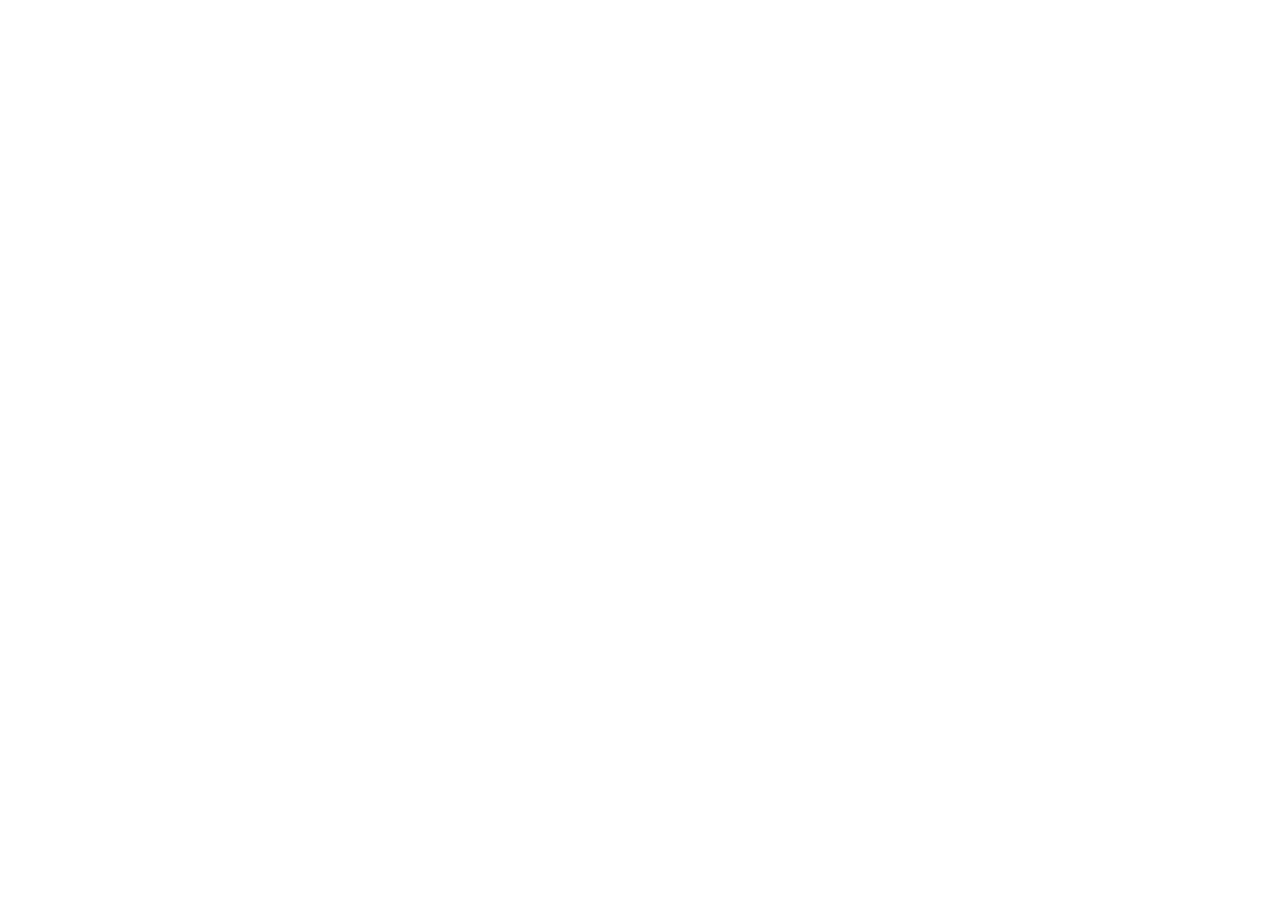
==== index.html @ 06c09bbf "Initial commit" ====
<!DOCTYPE html>
<html lang="en">
  <head>
    <meta charset="UTF-8" />
    <meta name="viewport" content="width=device-width, initial-scale=1.0" />
    <!-- TODO: Update '<title>'. -->
    <title>Document</title>
  </head>
  <body>
    <!-- 'Connect' JS to this HTML file. -->
    <script src="./scripts.js"></script>
  </body>
</html>
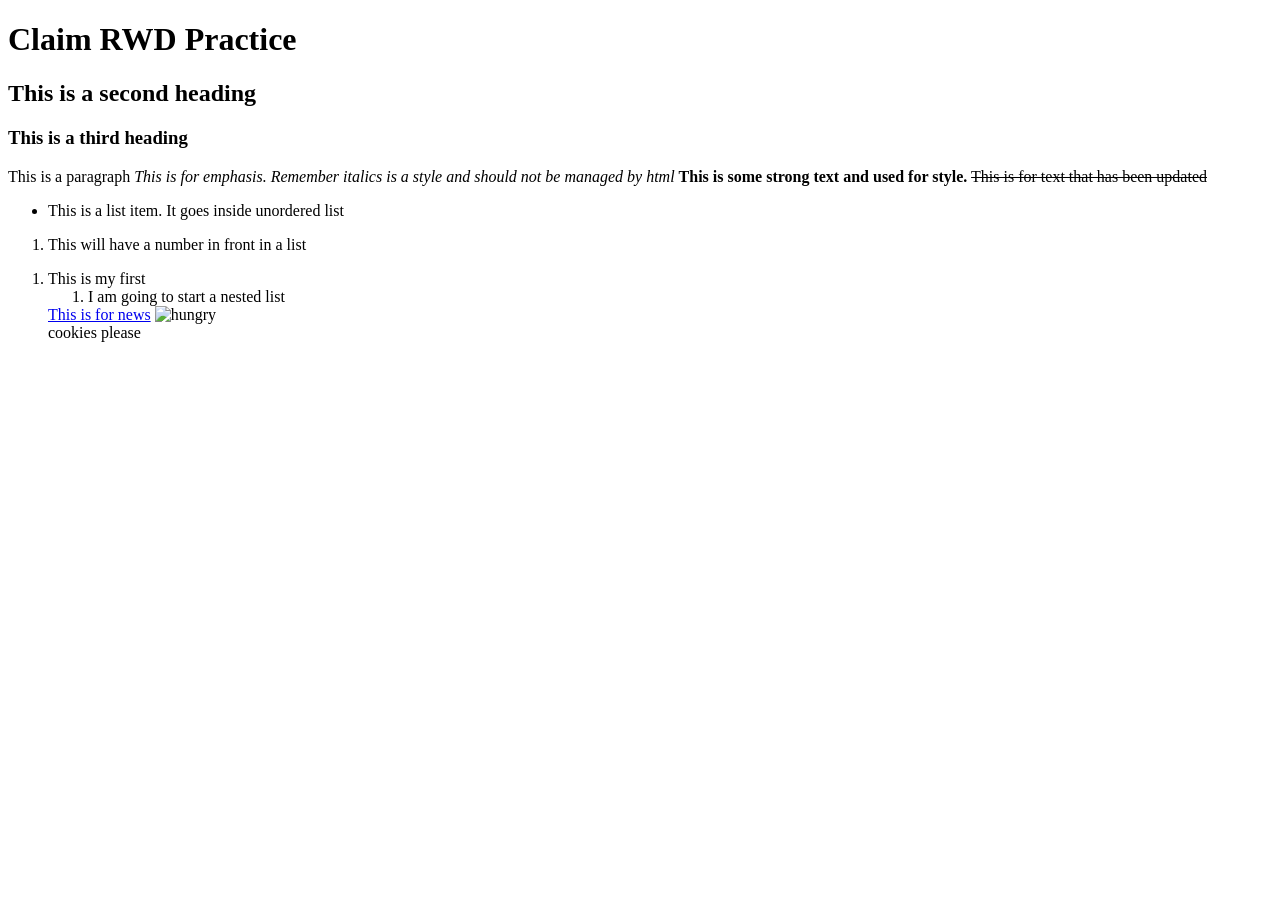
==== commit c4f3a23b: "Correct commit for html example" ====
--- a/index.html
+++ b/index.html
@@ -4,9 +4,34 @@
     <meta charset="UTF-8" />
     <meta name="viewport" content="width=device-width, initial-scale=1.0" />
     <!-- TODO: Update '<title>'. -->
-    <title>Document</title>
+    <title>Claim RWD Practice</title>
   </head>
   <body>
+   <header>
+    <h1>Claim RWD Practice</h1>
+    <h2>This is a second heading</h2>
+    <h3>This is a third heading</h3>
+   </header>
+    <p2>This is a paragraph</p2>
+    <em>This is for emphasis. Remember italics is a style and should not be managed by html</em>
+<strong>This is some strong text and used for style.</strong>
+<!-- Em and strong tags are in line by default. This is a style thing. -->
+<strike>This is for text that has been updated</strike>
+<ul>
+  <li>This is a list item. It goes inside unordered list</li>
+</ul>
+<ol>
+  <li>This will have a number in front in a list</li>
+</ol>
+<ol>
+  <li>This is my first </li>
+  <ol>
+    <li>I am going to start a nested list</li>
+  </ol>
+<a href="www.cnn.com">This is for news</a>
+<img src="https://tse4.mm.bing.net/th?id=OIP.3bbFpZ8KqbMf9B8xYyJpKQHaHw&pid=Api&P=0&w=300&h=300" alt= "hungry">
+<figcaption>cookies please</figcaption>
+</ol>
     <!-- 'Connect' JS to this HTML file. -->
     <script src="./scripts.js"></script>
   </body>
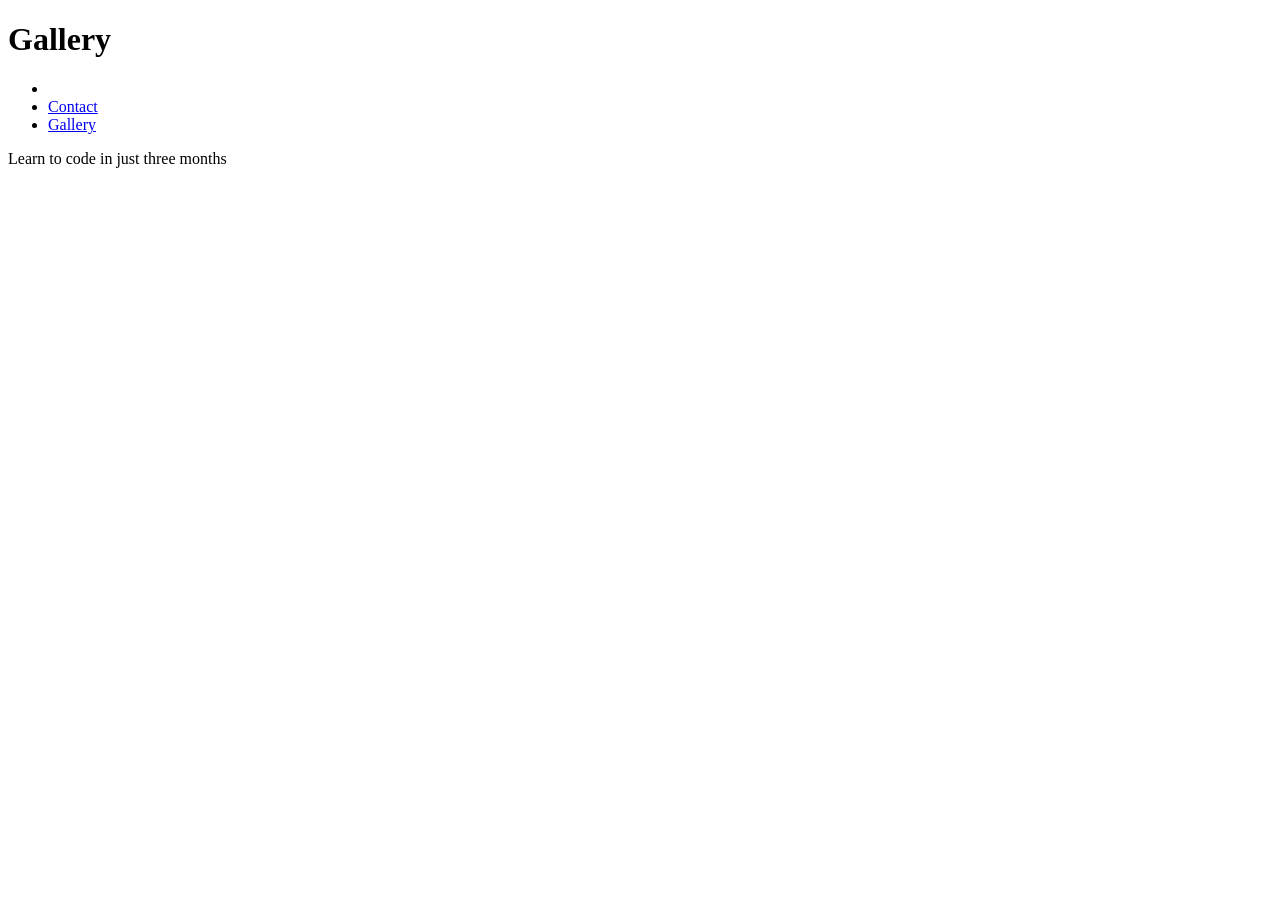
==== commit 3ec586ac: "Add nav tag" ====
--- a/index.html
+++ b/index.html
@@ -1,38 +1,26 @@
 <!DOCTYPE html>
 <html lang="en">
-  <head>
-    <meta charset="UTF-8" />
-    <meta name="viewport" content="width=device-width, initial-scale=1.0" />
-    <!-- TODO: Update '<title>'. -->
-    <title>Claim RWD Practice</title>
-  </head>
-  <body>
-   <header>
-    <h1>Claim RWD Practice</h1>
-    <h2>This is a second heading</h2>
-    <h3>This is a third heading</h3>
-   </header>
-    <p2>This is a paragraph</p2>
-    <em>This is for emphasis. Remember italics is a style and should not be managed by html</em>
-<strong>This is some strong text and used for style.</strong>
-<!-- Em and strong tags are in line by default. This is a style thing. -->
-<strike>This is for text that has been updated</strike>
-<ul>
-  <li>This is a list item. It goes inside unordered list</li>
-</ul>
-<ol>
-  <li>This will have a number in front in a list</li>
-</ol>
-<ol>
-  <li>This is my first </li>
-  <ol>
-    <li>I am going to start a nested list</li>
-  </ol>
-<a href="www.cnn.com">This is for news</a>
-<img src="https://tse4.mm.bing.net/th?id=OIP.3bbFpZ8KqbMf9B8xYyJpKQHaHw&pid=Api&P=0&w=300&h=300" alt= "hungry">
-<figcaption>cookies please</figcaption>
-</ol>
-    <!-- 'Connect' JS to this HTML file. -->
-    <script src="./scripts.js"></script>
-  </body>
+<head>
+  <meta charset="UTF-8">
+  <meta name="viewport" content="width=device-width, initial-scale=1.0">
+  <title>Gallery</title>
+</head>
+<body>
+  <header>
+    <h1>Gallery</h1>
+  </header>
+
+  <nav>
+    <ul>
+      <li><a href="#"/a></li>
+      <li><a href="./content.html">Contact</a></li>
+      <li><a href="./gallery.html">Gallery</a></li>
+    </ul>
+  </nav>
+
+  <main><p>Learn to code in just three months</p>
+  <a href="Apply Now" </a>
+  </main>
+
+</body>
 </html>
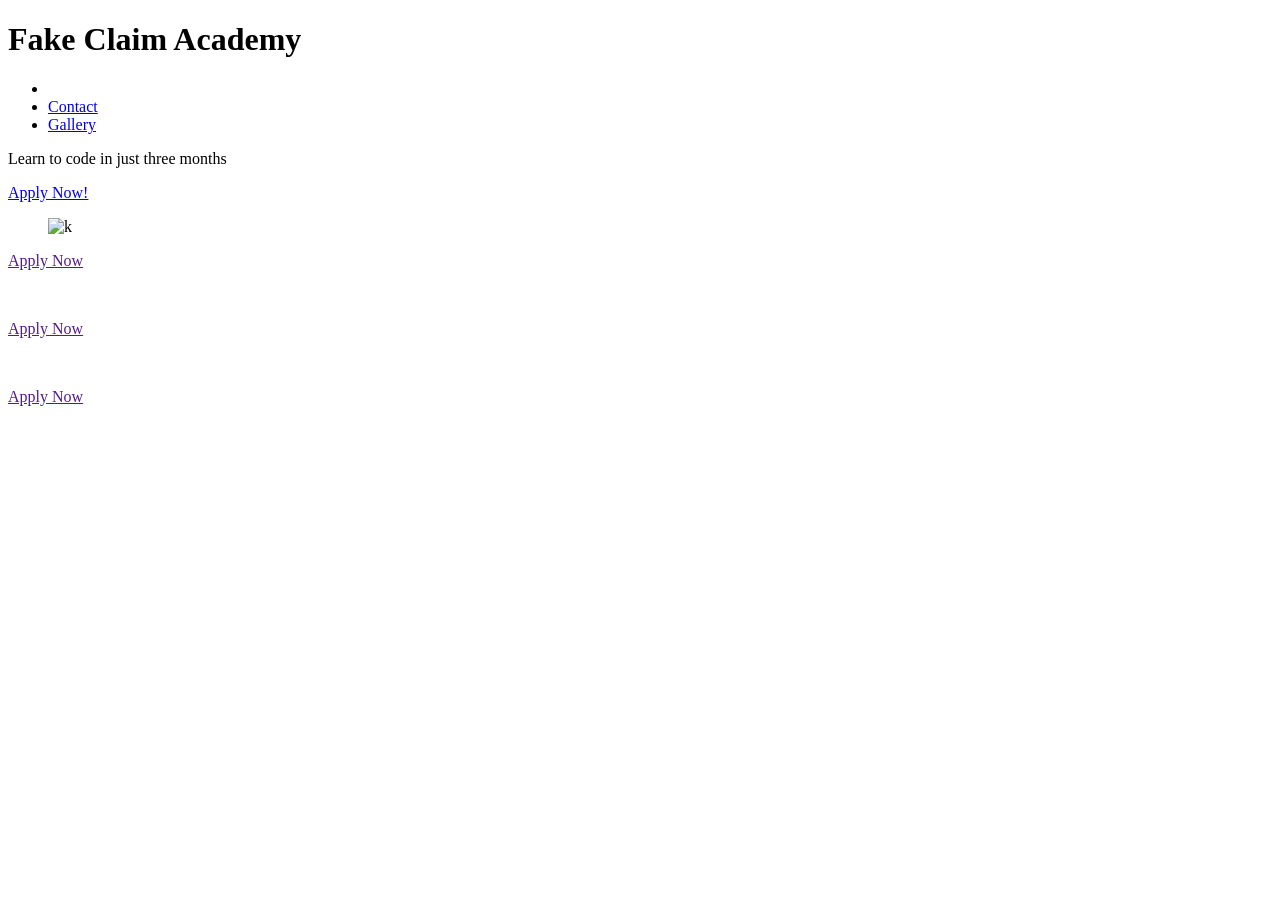
==== commit bf83d5a3: "Add content on html" ====
--- a/index.html
+++ b/index.html
@@ -3,23 +3,57 @@
 <head>
   <meta charset="UTF-8">
   <meta name="viewport" content="width=device-width, initial-scale=1.0">
-  <title>Gallery</title>
+  <title>Fake Claim Academy</title>
 </head>
 <body>
   <header>
-    <h1>Gallery</h1>
+    <h1>Fake Claim Academy</h1>
   </header>
 
   <nav>
     <ul>
-      <li><a href="#"/a></li>
+      <li><a href="./home.html"/a></li>
       <li><a href="./content.html">Contact</a></li>
       <li><a href="./gallery.html">Gallery</a></li>
     </ul>
   </nav>
 
   <main><p>Learn to code in just three months</p>
-  <a href="Apply Now" </a>
+  <a href="./apply.html">Apply Now! </a>
+
+  <div></div>
+
+    <!-- (section>(figure>img+figcaption)+a+p) -->
+
+    <section>
+      <figure>
+        <img src="https://source.unsplash.com/random" alt="k">
+        <figcaption></figcaption>
+      </figure>
+      <a href="">Apply Now</a>
+      <p></p>
+    </section>
+    <section>
+      <figure>
+        <img src="https://source.unsplash.com/random" alt="">
+        <figcaption></figcaption>
+      </figure>
+      <a href="">Apply Now</a>
+      <p></p>
+    </section>
+    <section>
+      <figure>
+        <img src="https://source.unsplash.com/random" alt="">
+        <figcaption></figcaption>
+      </figure>
+      <a href="">Apply Now</a>
+      <p></p>
+    </section>
+
+
+    <footer></footer>
+
+
   </main>
 
 </body>
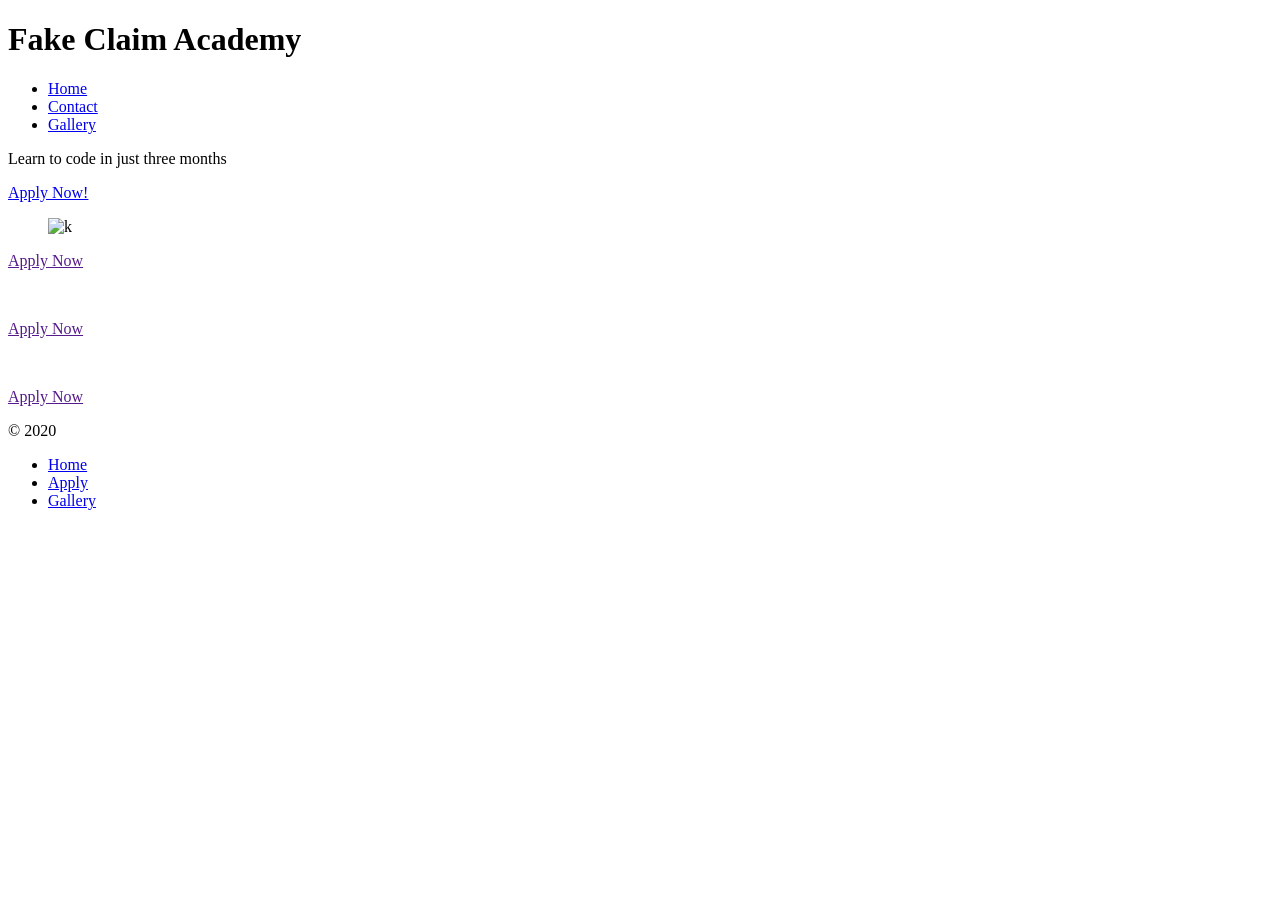
==== commit 212ac550: "Add footer" ====
--- a/index.html
+++ b/index.html
@@ -12,7 +12,7 @@
 
   <nav>
     <ul>
-      <li><a href="./home.html"/a></li>
+      <li><a href="./home.html">Home</a></li>
       <li><a href="./content.html">Contact</a></li>
       <li><a href="./gallery.html">Gallery</a></li>
     </ul>
@@ -23,11 +23,11 @@
 
   <div></div>
 
-    <!-- (section>(figure>img+figcaption)+a+p) -->
+    <!-- (section>(figure>img+figcaption)+a+p)*3 -->
 
     <section>
       <figure>
-        <img src="https://source.unsplash.com/random" alt="k">
+        <img src="https://source.unsplash.com/random/400x300" alt="k">
         <figcaption></figcaption>
       </figure>
       <a href="">Apply Now</a>
@@ -35,7 +35,7 @@
     </section>
     <section>
       <figure>
-        <img src="https://source.unsplash.com/random" alt="">
+        <img src="https://source.unsplash.com/random/400x300" alt="">
         <figcaption></figcaption>
       </figure>
       <a href="">Apply Now</a>
@@ -43,18 +43,27 @@
     </section>
     <section>
       <figure>
-        <img src="https://source.unsplash.com/random" alt="">
+        <img src="https://source.unsplash.com/random/400x300" alt="">
         <figcaption></figcaption>
       </figure>
       <a href="">Apply Now</a>
       <p></p>
     </section>
+  </main>
+
+    <footer>
+      <p>&copy; 2020</p>
 
 
-    <footer></footer>
+      <!-- ul>(li>a)*4 -->
+      <ul>
+        <li><a href="#">Home</a></li>
+        <li><a href="./apply.html">Apply</a></li>
+        <li><a href="./gallery.html">Gallery</a></li>
 
+      </ul>
+    </footer>
 
-  </main>
 
 </body>
 </html>
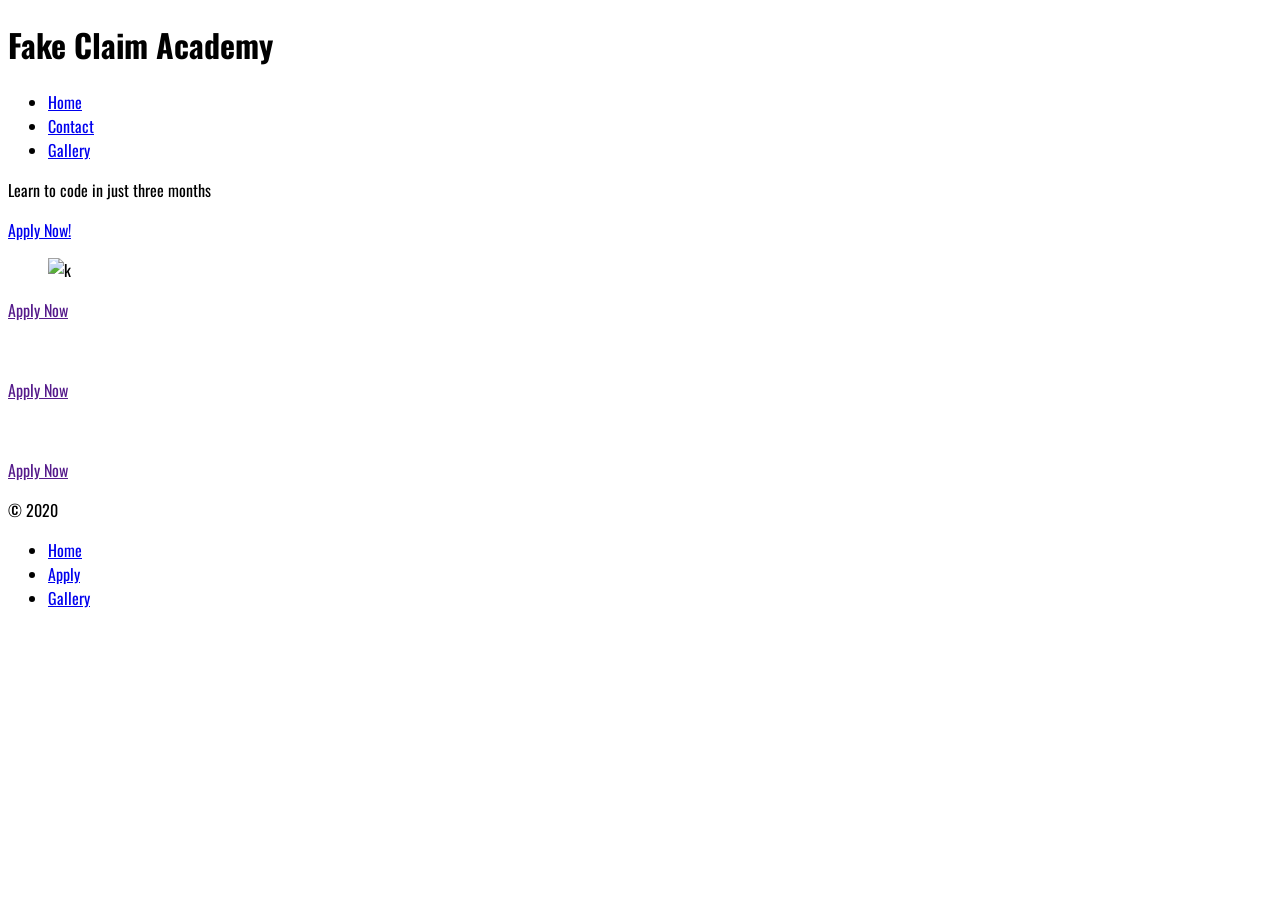
==== commit 757ca904: "Redo info from 420" ====
--- a/index.html
+++ b/index.html
@@ -4,6 +4,16 @@
   <meta charset="UTF-8">
   <meta name="viewport" content="width=device-width, initial-scale=1.0">
   <title>Fake Claim Academy</title>
+
+<!-- always put normalize first so we can override it if we want (cascade) -->
+  <link rel="stylesheet" href="https://cdn.jsdelivr.net/npm/normalize.css@8.0.1/normalize.min.css">
+
+  <link href="https://fonts.googleapis.com/css2?family=Comic+Neue:ital,wght@1,700&family=Oswald&display=swap" rel="stylesheet">
+
+
+  <!-- how to link html to css, inside the head tag -->
+<link rel="stylesheet" href="style.css">
+
 </head>
 <body>
   <header>
--- a/style.css
+++ b/style.css
@@ -0,0 +1,40 @@
+:root {
+  --first color: #FF6F1C
+  --second color:#008367
+  --third color: #F555F7
+
+}
+
+
+body {
+
+  font-family: 'Oswald', sans-serif;
+  font size: 10px
+}
+
+h1,
+h2,
+h3 {
+  line height: 1.15em
+}
+
+
+h1 {
+  font size: 3.052em
+}
+
+h2 {
+  font size: 2.441em
+}
+
+h3 {
+  font size:1.953em
+}
+
+p,
+li,
+a,
+figcaption
+{
+  font size: 1.266em
+}
